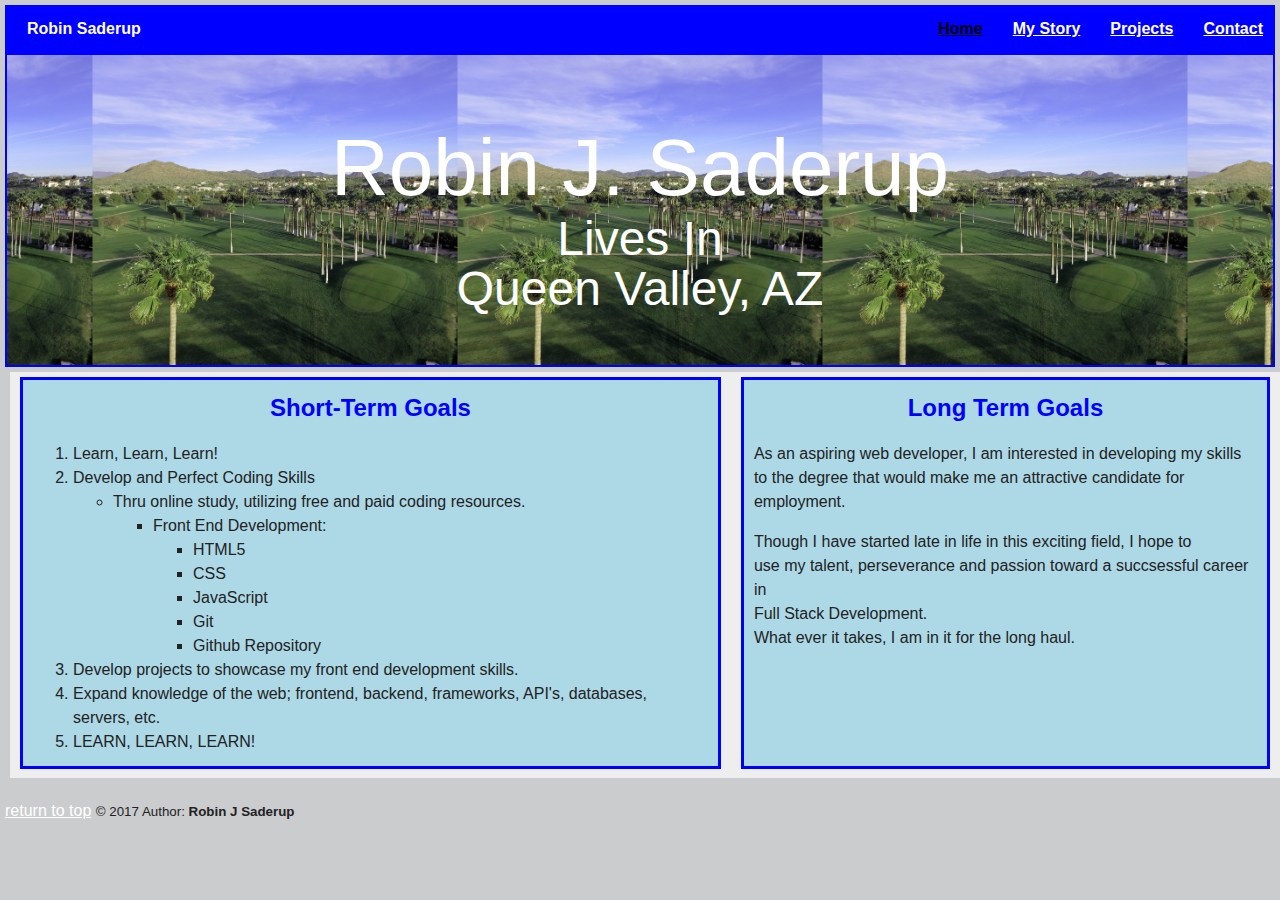
==== index.html @ 5201c320 "Add files via upload" ====
<!DOCTYPE html>
<html lang="en">
  <head>
    <meta charset="utf-8">
    <meta name="viewport" content="width=device-width, initial-scale=1.0">
    <link rel="stylesheet" href="style.css">
    <link href="https;//fonts.googleapis.com/css?family=Muli%7CRoboto:400,300,500,700,900" rel="stylesheet">

    <title>Robin J Saderup's Web Page</title>
  </head>
<main>
<body id="top">
      <nav class="main-nav">
            <ul class="nav">
              <li class="name">Robin Saderup</li>
              <li><a class="boldnam"href="index.html">Home</a></li>
              <li><a href="mystory.html">My Story</a></li>
              <li><a href="projects.html">Projects</a></li>
              <li><a href="contact.html">Contact</a></li>
          </ul>
      </nav>
    <header class="header-pic-hmpg header-pic">
      <h1 class="header-font1">Robin J. Saderup</h1>
      <h1 class="header-font2">Lives In</h2>
      <h1 class="header-font3">Queen Valley, AZ</h1>
    </header>
<section>
<div class="container">
  <article>
    <div class="block">
      <h2 class="goals">Short-Term Goals</h2>
      <ol><li>Learn, Learn, Learn!</li>
          <li>Develop and Perfect Coding Skills</li>
            <ul>
              <li>Thru online study, utilizing free and paid coding resources.
                <ul><li>Front End Development:</li>
                    <ul>
                      <li>HTML5</li>
                      <li>CSS</li>
                      <li>JavaScript</li>
                      <li>Git</li>
                      <li>Github Repository</li>
                    </ul>
                </ul>
          </ul>
          <li>Develop projects to showcase my front end development skills.</li>
          <li>Expand knowledge of the web; frontend, backend, frameworks, API's, databases, servers, etc.</li>
          <li>LEARN, LEARN, LEARN!</li>
      </ol>
    </div>
  </article>
  <article>
  <div class="block">
      <h2 class="goals">Long Term Goals</h2>

        <p>As an aspiring web developer, I am interested in developing my skills<br>
           to the degree that would make me an attractive candidate for employment.<br>
        <p>Though I have started late in life in this exciting field,  I hope to<br>
           use my talent, perseverance and passion toward a succsessful career in <br>
           Full Stack Development.<br>
           What ever it takes, I am in it for the long haul.
        </P></p>

  </article>
</div></div>
</section>
</body>
</main>
<footer>
  <a href="#top">return to top</a>
   <small>&copy 2017 Author: <strong>Robin J Saderup</strong></small>
  </footer>

</html>
---- style.css ----
body {
  line-height: 1.5;
  margin: 0px;
  padding: 5px 5px 5px 5px;
  text-align: left;
  font-family: 'Roboto', sans-serif;
  color: #222;
  background-color: rgb(202, 204, 206);
  font-size: 1em;
}
h1 {
  font-size: 2em;
}
h2 {
  font-size: 1em;
}
header {
  line-height: 1em;
  margin:auto;
}
p {
  font-size:  1em;
}
main {
  margin-bottom: 1em;
}
footer {
}
.boldnam {
    color: black; /*turns current page nav link black*/
}
.nav .name {
    display:  block;
    margin-right:  auto;
    color: white;
}
.main-nav {
  width:  auto;
  background: blue;
  min-height: 3px;
  padding: 2px;
  position:  relative;
  text-align: center;
}
.nav {
  display: flex;
  justify-content:  flex-end;
  font-weight: 700;
  list-style-type: none;
  margin: 0 auto;
  margin-left: auto;
  margin-right: auto;
  padding: 0;
}
.goals {
  font-size: 1.5em;
  color: blue;
  text-align: center;
  margin: 10px;
}
.center {
  margin:  auto;
  text-align: center;
}
.container {
  display: inline-flex; justify-content: center;
  width: 100%;

  /*height: 55%;*/
  background: #eee;
  margin: 5px;
  background-size: cover;
  background-position:  center;
  min-height: auto;
  margin-top: 5px;
  margin-left: 5px;
  margin-right: 5px;
  /*border: 2px solid blue;*/
  overflow: visible;
  /*padding-top: 5px;
  padding-bottom: 5px;*/
  /*border-radius:0%;*/
}
.block {

  background: lightblue;
  height:95%;
  width: auto;
margin-left: 10px;
margin-right: 10px;
  margin-top: 5px;
  margin-bottom: 5px;
  border: 3px solid blue;
  padding-left: 10px;
  padding-right: 10px;
}
#mystory-block {
  background: lightblue;
  font-family:sans-serif;
  height: auto;
  width: 80%;
  margin: 5px;
  padding: inherit;
  border: 3px solid blue;
  }
a {
  text-decoration:  underline;
  color:white;
}
.nav li {
  padding: 10px 10px 10px 20px;
}
.nav a{
  transition: all .5s;
}
.nav a:hover {
  color: white;
}
.header-font1 {
  font-weight: normal;
  font-size: 5em;
  color: rgb(255,255, 255);(50, 100%, 50%, 0.3);
  text-align: center;
  padding-bottom: 1px;
  padding-top: 1px;
}
.header-font2 {
  font-weight: normal;
  font-size: 3em;
  color: rgb(255,255, 255);(50, 100%, 50%, 0.3);
  text-align: center;
  padding-bottom: 1px;
  padding-top: 1px;
}
.header-font3 {
  font-weight: normal;
  font-size: 3em;
  color: rgb(255,255, 255);(50, 100%, 50%, 0.3);
  text-align: center;
  padding-bottom: 1px;
  padding-top: 1px;
}
.header-font4 {
  color: blue;
  text-align: center;
  padding-bottom: 1px;
  padding-top: 1px;
}
.header-pic {
  background-size: contain;
  background-position:  center;
  min-height: 250px;
  margin-left: 0px;
  margin-right: 0px;
  border: 2px solid blue;
  overflow: hidden;
  padding-top: 50px;
  padding-bottom: 10px;
  border-radius:0%;
}
.header-pic-hmpg {

  background-image:  url('GC4.Mar8.17.jpg');

}
.header-pic-exp {

  background-image: url('GC.P4.2016.jpg');

}
.header-pic-contact {

  background-image: url('StandingProud.P4.jpg');

}
.header-pic-proj {
  background-image: url('808-HDR.jpg');

}
.profile-pic {
  margin-left: 10px;
  margin-right: 10px;
  margin-top: 5px;
  width: 75px;
  height: 75px;
  border-radius: 10%;
  border: 3px solid blue;
  transition: all .1s;
}
.goals-text {
  text-align:center;
  margin-left: 10px;
  margin-right: 5px;
  padding: 0px;
}
#mystory-text {
  text-align:left;
  margin-left: 5px;
  margin-right: 5px;
  padding: 0px;
}
#pictur-text {
  text-align:left;
  margin: 0px;
  padding: 0px;
}
#pictureboxes {
    text-align: center;
    margin: 0px;
    padding: 0px;
}
.profile-pic:hover {

   transform: scale(6) rotate(-360deg);
}
.profile-pic2:hover {
   transform: scale(6) rotate(360deg);
}
.profile-pic3:hover {
   transform: scale(6) rotate(360deg)
}
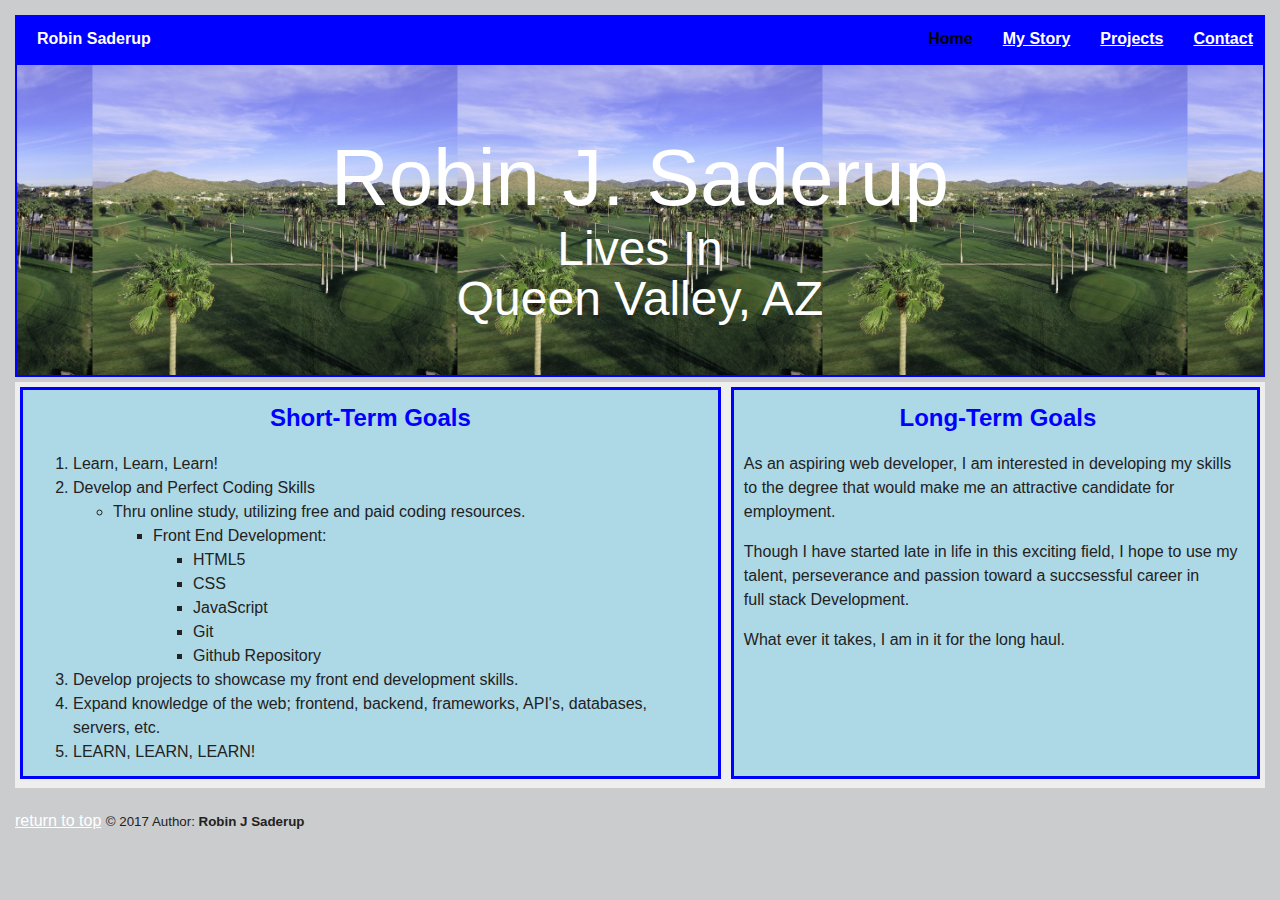
==== commit af891586: "Add files via upload" ====
--- a/index.html
+++ b/index.html
@@ -51,15 +51,17 @@
   </article>
   <article>
   <div class="block">
-      <h2 class="goals">Long Term Goals</h2>
+      <h2 class="goals-text">Long-Term Goals</h2>
 
         <p>As an aspiring web developer, I am interested in developing my skills<br>
            to the degree that would make me an attractive candidate for employment.<br>
-        <p>Though I have started late in life in this exciting field,  I hope to<br>
-           use my talent, perseverance and passion toward a succsessful career in <br>
-           Full Stack Development.<br>
-           What ever it takes, I am in it for the long haul.
-        </P></p>
+        <p>Though I have started late in life in this exciting field,  I hope to
+           use my<br> talent, perseverance and passion toward a succsessful career in <br>
+           full stack Development.<br>
+        <p>   What ever it takes, I am in it for the long haul.
+        </P>
+        </p>
+        </p>
 
   </article>
 </div></div>
--- a/style.css
+++ b/style.css
@@ -1,7 +1,7 @@
 body {
   line-height: 1.5;
-  margin: 0px;
-  padding: 5px 5px 5px 5px;
+  margin:10px;
+    padding: 5px 5px 5px 5px;
   text-align: left;
   font-family: 'Roboto', sans-serif;
   color: #222;
@@ -65,29 +65,25 @@
 .container {
   display: inline-flex; justify-content: center;
   width: 100%;
-
-  /*height: 55%;*/
   background: #eee;
   margin: 5px;
   background-size: cover;
   background-position:  center;
   min-height: auto;
   margin-top: 5px;
-  margin-left: 5px;
-  margin-right: 5px;
-  /*border: 2px solid blue;*/
+  margin-left: 0px;
+  margin-right: 0px;
+  padding: 0px 0px 0px 0px;
   overflow: visible;
-  /*padding-top: 5px;
-  padding-bottom: 5px;*/
-  /*border-radius:0%;*/
+
 }
 .block {
 
   background: lightblue;
   height:95%;
   width: auto;
-margin-left: 10px;
-margin-right: 10px;
+margin-left: 5px;
+margin-right: 5px;
   margin-top: 5px;
   margin-bottom: 5px;
   border: 3px solid blue;
@@ -188,7 +184,10 @@
   transition: all .1s;
 }
 .goals-text {
-  text-align:center;
+  font-size: 1.5em;
+  text-align: center;
+  color: blue;
+  margin: 10px;
   margin-left: 10px;
   margin-right: 5px;
   padding: 0px;
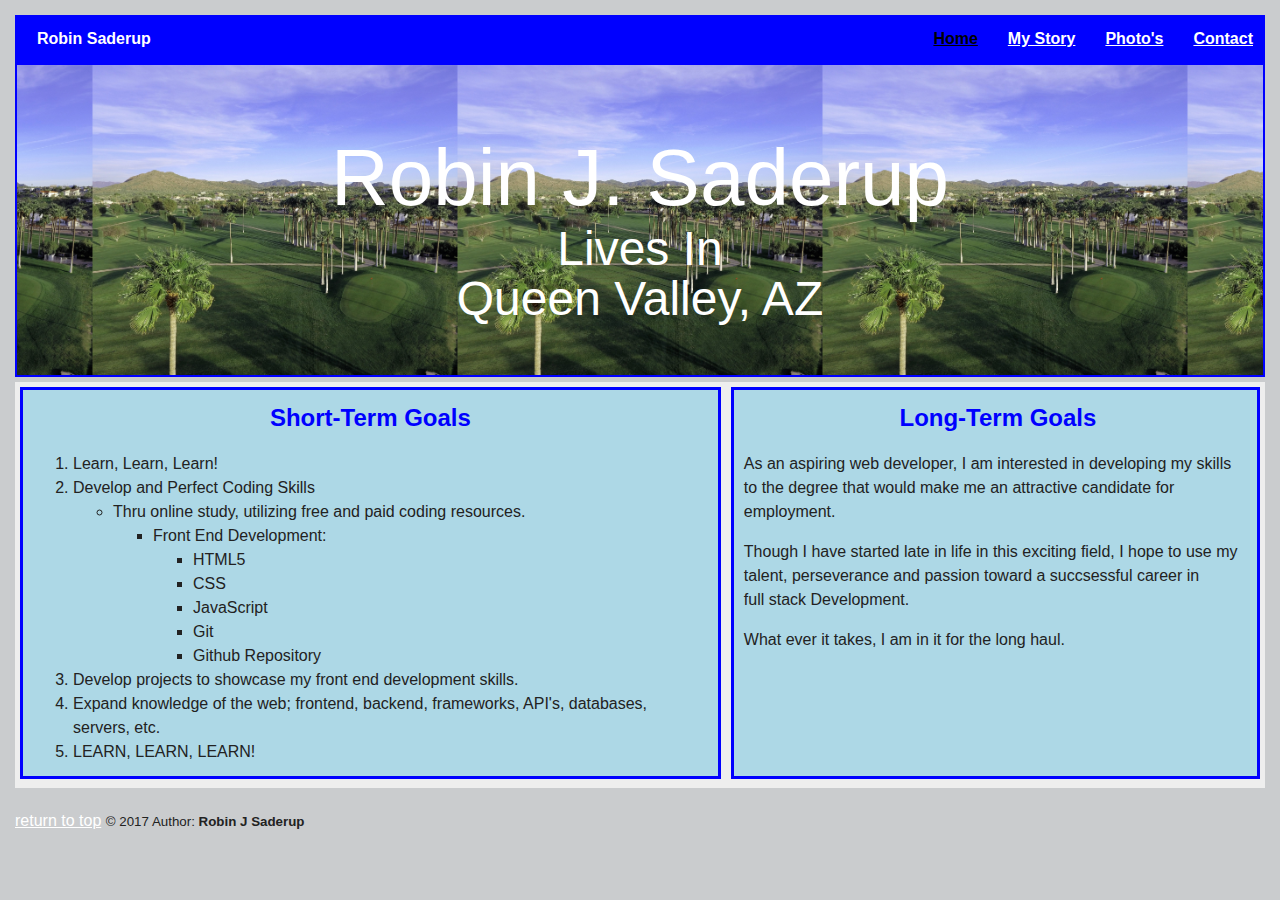
==== commit a7773c0a: "Add files via upload" ====
--- a/index.html
+++ b/index.html
@@ -15,7 +15,7 @@
               <li class="name">Robin Saderup</li>
               <li><a class="boldnam"href="index.html">Home</a></li>
               <li><a href="mystory.html">My Story</a></li>
-              <li><a href="projects.html">Projects</a></li>
+              <li><a href="projects.html">Photo's</a></li>
               <li><a href="contact.html">Contact</a></li>
           </ul>
       </nav>
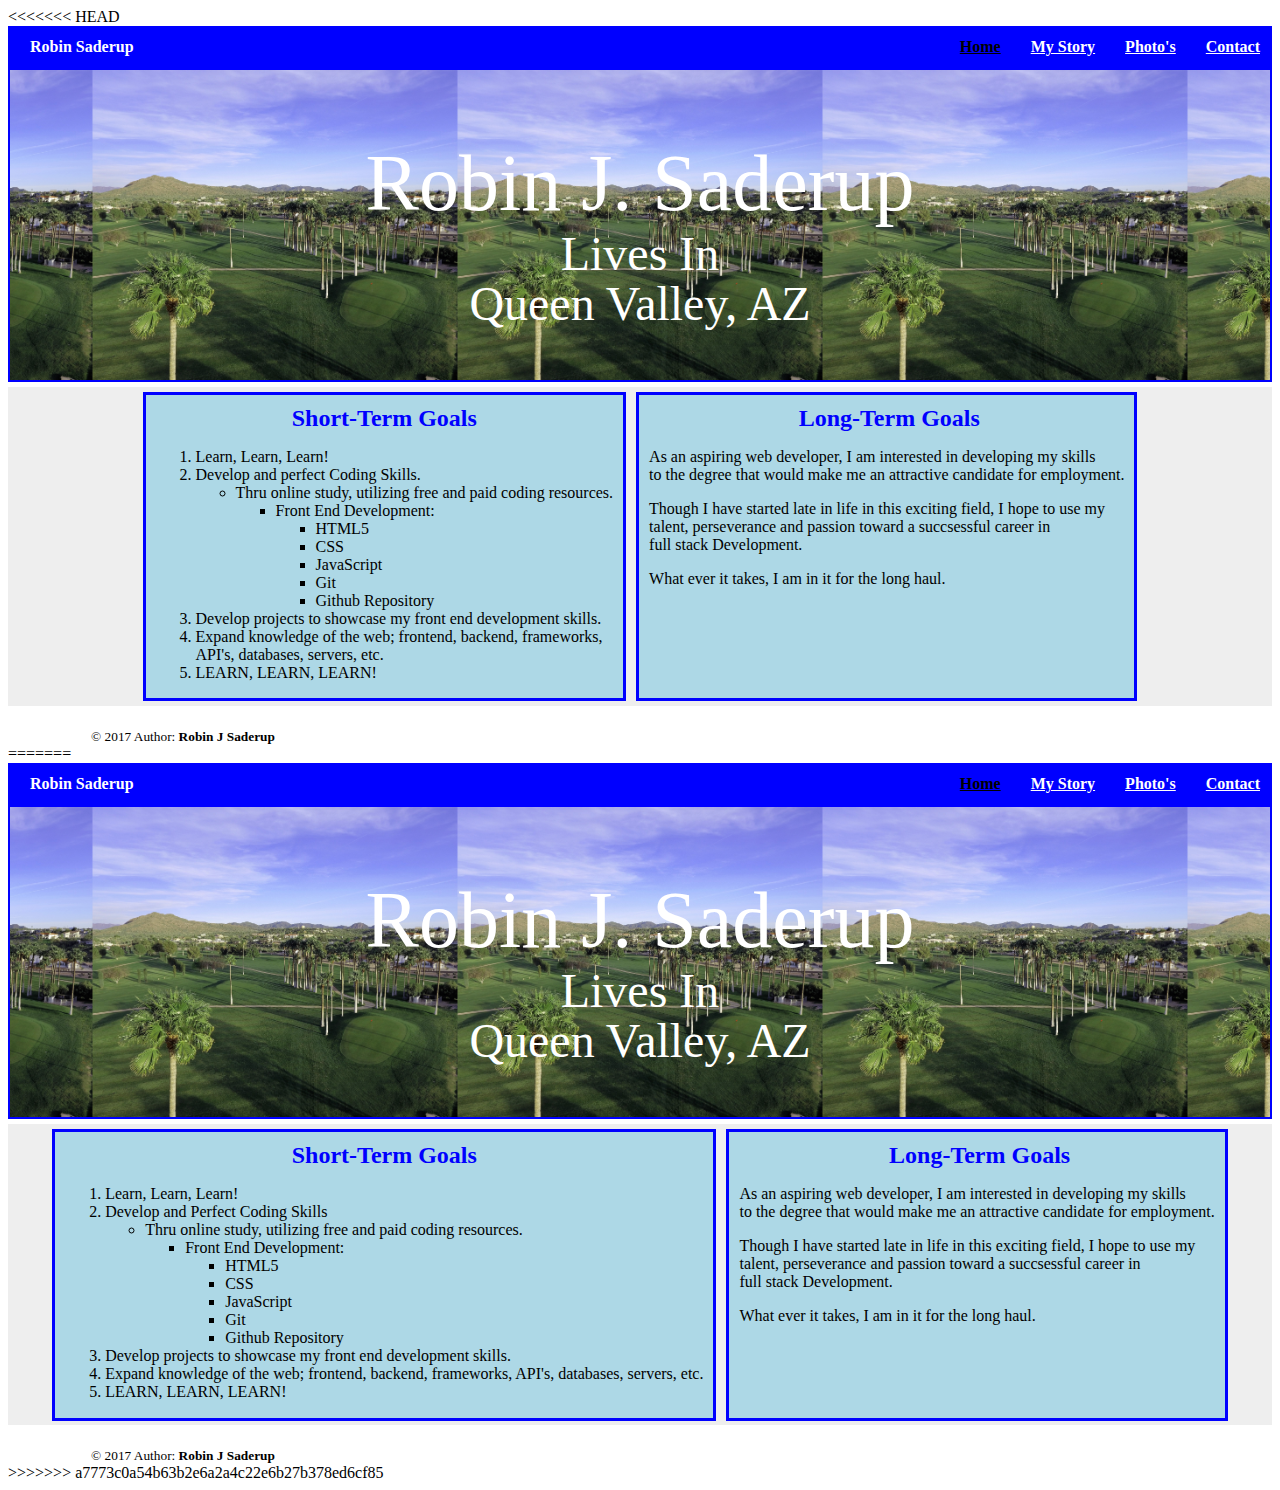
==== commit 490c4a99: "Merge branch 'master' of https://github.com/rsaddleup/robins-html-webpage" ====
--- a/index.html
+++ b/index.html
@@ -1,76 +1,155 @@
-<!DOCTYPE html>
-<html lang="en">
-  <head>
-    <meta charset="utf-8">
-    <meta name="viewport" content="width=device-width, initial-scale=1.0">
-    <link rel="stylesheet" href="style.css">
-    <link href="https;//fonts.googleapis.com/css?family=Muli%7CRoboto:400,300,500,700,900" rel="stylesheet">
-
-    <title>Robin J Saderup's Web Page</title>
-  </head>
-<main>
-<body id="top">
-      <nav class="main-nav">
-            <ul class="nav">
-              <li class="name">Robin Saderup</li>
-              <li><a class="boldnam"href="index.html">Home</a></li>
-              <li><a href="mystory.html">My Story</a></li>
-              <li><a href="projects.html">Photo's</a></li>
-              <li><a href="contact.html">Contact</a></li>
-          </ul>
-      </nav>
-    <header class="header-pic-hmpg header-pic">
-      <h1 class="header-font1">Robin J. Saderup</h1>
-      <h1 class="header-font2">Lives In</h2>
-      <h1 class="header-font3">Queen Valley, AZ</h1>
-    </header>
-<section>
-<div class="container">
-  <article>
-    <div class="block">
-      <h2 class="goals">Short-Term Goals</h2>
-      <ol><li>Learn, Learn, Learn!</li>
-          <li>Develop and Perfect Coding Skills</li>
-            <ul>
-              <li>Thru online study, utilizing free and paid coding resources.
-                <ul><li>Front End Development:</li>
-                    <ul>
-                      <li>HTML5</li>
-                      <li>CSS</li>
-                      <li>JavaScript</li>
-                      <li>Git</li>
-                      <li>Github Repository</li>
-                    </ul>
-                </ul>
-          </ul>
-          <li>Develop projects to showcase my front end development skills.</li>
-          <li>Expand knowledge of the web; frontend, backend, frameworks, API's, databases, servers, etc.</li>
-          <li>LEARN, LEARN, LEARN!</li>
-      </ol>
-    </div>
-  </article>
-  <article>
-  <div class="block">
-      <h2 class="goals-text">Long-Term Goals</h2>
-
-        <p>As an aspiring web developer, I am interested in developing my skills<br>
-           to the degree that would make me an attractive candidate for employment.<br>
-        <p>Though I have started late in life in this exciting field,  I hope to
-           use my<br> talent, perseverance and passion toward a succsessful career in <br>
-           full stack Development.<br>
-        <p>   What ever it takes, I am in it for the long haul.
-        </P>
-        </p>
-        </p>
-
-  </article>
-</div></div>
-</section>
-</body>
-</main>
-<footer>
-  <a href="#top">return to top</a>
-   <small>&copy 2017 Author: <strong>Robin J Saderup</strong></small>
-  </footer>
-
-</html>
+<<<<<<< HEAD
+<!DOCTYPE html>
+<html lang="en">
+  <head>
+    <meta charset="utf-8">
+    <meta name="viewport" content="width=device-width, initial-scale=1.0">
+    <link rel="stylesheet" href="style.css">
+    <link href="https;//fonts.googleapis.com/css?family=Muli%7CRoboto:400,300,500,700,900" rel="stylesheet">
+
+    <title>Robin J Saderup's Web Page</title>
+  </head>
+<main>
+<body id="top">
+      <nav class="main-nav">
+            <ul class="nav">
+              <li class="name">Robin Saderup</li>
+              <li><a class="boldnam"href="index.html">Home</a></li>
+              <li><a href="mystory.html">My Story</a></li>
+              <li><a href="projects.html">Photo's</a></li>
+              <li><a href="contact.html">Contact</a></li>
+          </ul>
+      </nav>
+    <header class="header-pic-hmpg header-pic">
+      <h1 class="header-font1">Robin J. Saderup</h1>
+      <h1 class="header-font2">Lives In</h2>
+      <h1 class="header-font3">Queen Valley, AZ</h1>
+    </header>
+<section>
+<div class="container">
+  <article>
+    <div class="block">
+      <h2 class="goals">Short-Term Goals</h2>
+      <ol><li>Learn, Learn, Learn!</li>
+          <li>Develop and perfect Coding Skills.</li>
+            <ul>
+              <li>Thru online study, utilizing free and paid coding resources.
+                <ul><li>Front End Development:</li>
+                    <ul>
+                      <li>HTML5</li>
+                      <li>CSS</li>
+                      <li>JavaScript</li>
+                      <li>Git</li>
+                      <li>Github Repository</li>
+                    </ul>
+                </ul>
+          </ul>
+          <li>Develop projects to showcase my front end development skills.</li>
+          <li>Expand knowledge of the web; frontend, backend, frameworks,<br> API's, databases, servers, etc.</li>
+          <li>LEARN, LEARN, LEARN!</li>
+      </ol>
+    </div>
+  </article>
+  <article>
+  <div class="block">
+      <h2 class="goals-text">Long-Term Goals</h2>
+
+        <p>As an aspiring web developer, I am interested in developing my skills<br>
+           to the degree that would make me an attractive candidate for employment.<br>
+        <p>Though I have started late in life in this exciting field,  I hope to
+           use my<br> talent, perseverance and passion toward a succsessful career in <br>
+           full stack Development.<br>
+        <p>   What ever it takes, I am in it for the long haul.
+        </P>
+        </p>
+        </p>
+
+  </article>
+</div></div>
+</section>
+</body>
+</main>
+<footer>
+  <a href="#top">return to top</a>
+   <small>&copy 2017 Author: <strong>Robin J Saderup</strong></small>
+  </footer>
+
+</html>
+=======
+<!DOCTYPE html>
+<html lang="en">
+  <head>
+    <meta charset="utf-8">
+    <meta name="viewport" content="width=device-width, initial-scale=1.0">
+    <link rel="stylesheet" href="style.css">
+    <link href="https;//fonts.googleapis.com/css?family=Muli%7CRoboto:400,300,500,700,900" rel="stylesheet">
+
+    <title>Robin J Saderup's Web Page</title>
+  </head>
+<main>
+<body id="top">
+      <nav class="main-nav">
+            <ul class="nav">
+              <li class="name">Robin Saderup</li>
+              <li><a class="boldnam"href="index.html">Home</a></li>
+              <li><a href="mystory.html">My Story</a></li>
+              <li><a href="projects.html">Photo's</a></li>
+              <li><a href="contact.html">Contact</a></li>
+          </ul>
+      </nav>
+    <header class="header-pic-hmpg header-pic">
+      <h1 class="header-font1">Robin J. Saderup</h1>
+      <h1 class="header-font2">Lives In</h2>
+      <h1 class="header-font3">Queen Valley, AZ</h1>
+    </header>
+<section>
+<div class="container">
+  <article>
+    <div class="block">
+      <h2 class="goals">Short-Term Goals</h2>
+      <ol><li>Learn, Learn, Learn!</li>
+          <li>Develop and Perfect Coding Skills</li>
+            <ul>
+              <li>Thru online study, utilizing free and paid coding resources.
+                <ul><li>Front End Development:</li>
+                    <ul>
+                      <li>HTML5</li>
+                      <li>CSS</li>
+                      <li>JavaScript</li>
+                      <li>Git</li>
+                      <li>Github Repository</li>
+                    </ul>
+                </ul>
+          </ul>
+          <li>Develop projects to showcase my front end development skills.</li>
+          <li>Expand knowledge of the web; frontend, backend, frameworks, API's, databases, servers, etc.</li>
+          <li>LEARN, LEARN, LEARN!</li>
+      </ol>
+    </div>
+  </article>
+  <article>
+  <div class="block">
+      <h2 class="goals-text">Long-Term Goals</h2>
+
+        <p>As an aspiring web developer, I am interested in developing my skills<br>
+           to the degree that would make me an attractive candidate for employment.<br>
+        <p>Though I have started late in life in this exciting field,  I hope to
+           use my<br> talent, perseverance and passion toward a succsessful career in <br>
+           full stack Development.<br>
+        <p>   What ever it takes, I am in it for the long haul.
+        </P>
+        </p>
+        </p>
+
+  </article>
+</div></div>
+</section>
+</body>
+</main>
+<footer>
+  <a href="#top">return to top</a>
+   <small>&copy 2017 Author: <strong>Robin J Saderup</strong></small>
+  </footer>
+
+</html>
+>>>>>>> a7773c0a54b63b2e6a2a4c22e6b27b378ed6cf85
--- a/style.css
+++ b/style.css
@@ -1,220 +1,445 @@
-body {
-  line-height: 1.5;
-  margin:10px;
-    padding: 5px 5px 5px 5px;
-  text-align: left;
-  font-family: 'Roboto', sans-serif;
-  color: #222;
-  background-color: rgb(202, 204, 206);
-  font-size: 1em;
-}
-h1 {
-  font-size: 2em;
-}
-h2 {
-  font-size: 1em;
-}
-header {
-  line-height: 1em;
-  margin:auto;
-}
-p {
-  font-size:  1em;
-}
-main {
-  margin-bottom: 1em;
-}
-footer {
-}
-.boldnam {
-    color: black; /*turns current page nav link black*/
-}
-.nav .name {
-    display:  block;
-    margin-right:  auto;
-    color: white;
-}
-.main-nav {
-  width:  auto;
-  background: blue;
-  min-height: 3px;
-  padding: 2px;
-  position:  relative;
-  text-align: center;
-}
-.nav {
-  display: flex;
-  justify-content:  flex-end;
-  font-weight: 700;
-  list-style-type: none;
-  margin: 0 auto;
-  margin-left: auto;
-  margin-right: auto;
-  padding: 0;
-}
-.goals {
-  font-size: 1.5em;
-  color: blue;
-  text-align: center;
-  margin: 10px;
-}
-.center {
-  margin:  auto;
-  text-align: center;
-}
-.container {
-  display: inline-flex; justify-content: center;
-  width: 100%;
-  background: #eee;
-  margin: 5px;
-  background-size: cover;
-  background-position:  center;
-  min-height: auto;
-  margin-top: 5px;
-  margin-left: 0px;
-  margin-right: 0px;
-  padding: 0px 0px 0px 0px;
-  overflow: visible;
-
-}
-.block {
-
-  background: lightblue;
-  height:95%;
-  width: auto;
-margin-left: 5px;
-margin-right: 5px;
-  margin-top: 5px;
-  margin-bottom: 5px;
-  border: 3px solid blue;
-  padding-left: 10px;
-  padding-right: 10px;
-}
-#mystory-block {
-  background: lightblue;
-  font-family:sans-serif;
-  height: auto;
-  width: 80%;
-  margin: 5px;
-  padding: inherit;
-  border: 3px solid blue;
-  }
-a {
-  text-decoration:  underline;
-  color:white;
-}
-.nav li {
-  padding: 10px 10px 10px 20px;
-}
-.nav a{
-  transition: all .5s;
-}
-.nav a:hover {
-  color: white;
-}
-.header-font1 {
-  font-weight: normal;
-  font-size: 5em;
-  color: rgb(255,255, 255);(50, 100%, 50%, 0.3);
-  text-align: center;
-  padding-bottom: 1px;
-  padding-top: 1px;
-}
-.header-font2 {
-  font-weight: normal;
-  font-size: 3em;
-  color: rgb(255,255, 255);(50, 100%, 50%, 0.3);
-  text-align: center;
-  padding-bottom: 1px;
-  padding-top: 1px;
-}
-.header-font3 {
-  font-weight: normal;
-  font-size: 3em;
-  color: rgb(255,255, 255);(50, 100%, 50%, 0.3);
-  text-align: center;
-  padding-bottom: 1px;
-  padding-top: 1px;
-}
-.header-font4 {
-  color: blue;
-  text-align: center;
-  padding-bottom: 1px;
-  padding-top: 1px;
-}
-.header-pic {
-  background-size: contain;
-  background-position:  center;
-  min-height: 250px;
-  margin-left: 0px;
-  margin-right: 0px;
-  border: 2px solid blue;
-  overflow: hidden;
-  padding-top: 50px;
-  padding-bottom: 10px;
-  border-radius:0%;
-}
-.header-pic-hmpg {
-
-  background-image:  url('GC4.Mar8.17.jpg');
-
-}
-.header-pic-exp {
-
-  background-image: url('GC.P4.2016.jpg');
-
-}
-.header-pic-contact {
-
-  background-image: url('StandingProud.P4.jpg');
-
-}
-.header-pic-proj {
-  background-image: url('808-HDR.jpg');
-
-}
-.profile-pic {
-  margin-left: 10px;
-  margin-right: 10px;
-  margin-top: 5px;
-  width: 75px;
-  height: 75px;
-  border-radius: 10%;
-  border: 3px solid blue;
-  transition: all .1s;
-}
-.goals-text {
-  font-size: 1.5em;
-  text-align: center;
-  color: blue;
-  margin: 10px;
-  margin-left: 10px;
-  margin-right: 5px;
-  padding: 0px;
-}
-#mystory-text {
-  text-align:left;
-  margin-left: 5px;
-  margin-right: 5px;
-  padding: 0px;
-}
-#pictur-text {
-  text-align:left;
-  margin: 0px;
-  padding: 0px;
-}
-#pictureboxes {
-    text-align: center;
-    margin: 0px;
-    padding: 0px;
-}
-.profile-pic:hover {
-
-   transform: scale(6) rotate(-360deg);
-}
-.profile-pic2:hover {
-   transform: scale(6) rotate(360deg);
-}
-.profile-pic3:hover {
-   transform: scale(6) rotate(360deg)
-}
+<<<<<<< HEAD
+body {
+  line-height: 1.5;
+  margin:10px;
+    padding: 5px 5px 5px 5px;
+  text-align: left;
+  font-family: 'Roboto', sans-serif;
+  color: #222;
+  background-color: rgb(202, 204, 206);
+  font-size: 1em;
+}
+h1 {
+  font-size: 2em;
+
+}
+h2 {
+  font-size: 1em;
+}
+header {
+  line-height: 1em;
+  margin:auto;
+}
+p {
+  font-size:  1em;
+}
+main {
+  margin-bottom: 1em;
+}
+footer {
+}
+.boldnam {
+    color: black; /*turns current page nav link black*/
+}
+.nav .name {
+    display:  block;
+    margin-right:  auto;
+    color: white;
+}
+.main-nav {
+  width:  auto;
+  background: blue;
+  min-height: 3px;
+  padding: 2px;
+  position:  relative;
+  text-align: center;
+}
+.nav {
+  display: flex;
+  justify-content:  flex-end;
+  font-weight: 700;
+  list-style-type: none;
+  margin: 0 auto;
+  margin-left: auto;
+  margin-right: auto;
+  padding: 0;
+}
+.goals {
+  font-size: 1.5em;
+  color: blue;
+  text-align: center;
+  margin: 10px;
+}
+.center {
+  margin:  auto;
+  text-align: center;
+}
+.container {
+  display: inline-flex; justify-content: center;
+  width: 100%;
+  background: #eee;
+  margin: 5px;
+  background-size: cover;
+  background-position:  center;
+  min-height: auto;
+  margin-top: 5px;
+  margin-left: 0px;
+  margin-right: 0px;
+  padding: 0px 0px 0px 0px;
+  overflow: visible;
+
+}
+.block {
+
+  background: lightblue;
+  height:95%;
+  width: auto;
+margin-left: 5px;
+margin-right: 5px;
+  margin-top: 5px;
+  margin-bottom: 5px;
+  border: 3px solid blue;
+  padding-left: 10px;
+  padding-right: 10px;
+}
+#mystory-block {
+  background: lightblue;
+  font-family:sans-serif;
+  height: auto;
+  width: 80%;
+  margin: 5px;
+  padding: inherit;
+  border: 3px solid blue;
+  }
+a {
+  text-decoration:  underline;
+  color:white;
+}
+.nav li {
+  padding: 10px 10px 10px 20px;
+}
+.nav a{
+  transition: all .5s;
+}
+.nav a:hover {
+  color: white;
+}
+.header-font1 {
+  font-weight: bold;
+  font-size-adjust: auto;
+  /*font-size: 5em;*/
+  color: rgb(255,255, 255);(50, 100%, 50%, 0.3);
+  text-align: center;
+  padding-bottom: 1px;
+  padding-top: 1px;
+}
+.header-font2 {
+  font-weight: normal;
+  /*font-size: 3em;*/
+  color: rgb(255,255, 255);(50, 100%, 50%, 0.3);
+  text-align: center;
+  padding-bottom: 1px;
+  padding-top: 1px;
+}
+.header-font3 {
+  font-weight: normal;
+  /*font-size: 3em;*/
+  color: rgb(255,255, 255);(50, 100%, 50%, 0.3);
+  text-align: center;
+  padding-bottom: 1px;
+  padding-top: 1px;
+}
+.header-font4 {
+  color: blue;
+  text-align: center;
+  padding-bottom: 1px;
+  padding-top: 1px;
+}
+.header-pic {
+  background-size: contain;
+  background-position:  center;
+  min-height: 250px;
+  margin-left: 0px;
+  margin-right: 0px;
+  border: 2px solid blue;
+  overflow: hidden;
+  padding-top: 50px;
+  padding-bottom: 10px;
+  border-radius:0%;
+}
+.header-pic-hmpg {
+
+  background-image:  url('GC4.Mar8.17.jpg');
+
+}
+.header-pic-exp {
+
+  background-image: url('GC.P4.2016.jpg');
+
+}
+.header-pic-contact {
+
+  background-image: url('StandingProud.P4.jpg');
+
+}
+.header-pic-proj {
+  background-image: url('808-HDR.jpg');
+
+}
+.profile-pic {
+  margin-left: 10px;
+  margin-right: 10px;
+  margin-top: 5px;
+  width: 75px;
+  height: 75px;
+  border-radius: 10%;
+  border: 3px solid blue;
+  transition: all .1s;
+}
+.goals-text {
+  font-size: 1.5em;
+  text-align: center;
+  color: blue;
+  margin: 10px;
+  margin-left: 10px;
+  margin-right: 5px;
+  padding: 0px;
+}
+#mystory-text {
+  text-align:left;
+  margin-left: 5px;
+  margin-right: 5px;
+  padding: 0px;
+}
+#pictur-text {
+  text-align:left;
+  margin: 0px;
+  padding: 0px;
+}
+#pictureboxes {
+    text-align: center;
+    margin: 0px;
+    padding: 0px;
+}
+.profile-pic:hover {
+
+   transform: scale(9) rotate(360deg);
+}
+.profile-pic2:hover {
+   transform: scale(6) rotate(360deg);
+}
+.profile-pic3:hover {
+   transform: scale(6) rotate(360deg)
+}
+=======
+body {
+  line-height: 1.5;
+  margin:10px;
+    padding: 5px 5px 5px 5px;
+  text-align: left;
+  font-family: 'Roboto', sans-serif;
+  color: #222;
+  background-color: rgb(202, 204, 206);
+  font-size: 1em;
+}
+h1 {
+  font-size: 2em;
+}
+h2 {
+  font-size: 1em;
+}
+header {
+  line-height: 1em;
+  margin:auto;
+}
+p {
+  font-size:  1em;
+}
+main {
+  margin-bottom: 1em;
+}
+footer {
+}
+.boldnam {
+    color: black; /*turns current page nav link black*/
+}
+.nav .name {
+    display:  block;
+    margin-right:  auto;
+    color: white;
+}
+.main-nav {
+  width:  auto;
+  background: blue;
+  min-height: 3px;
+  padding: 2px;
+  position:  relative;
+  text-align: center;
+}
+.nav {
+  display: flex;
+  justify-content:  flex-end;
+  font-weight: 700;
+  list-style-type: none;
+  margin: 0 auto;
+  margin-left: auto;
+  margin-right: auto;
+  padding: 0;
+}
+.goals {
+  font-size: 1.5em;
+  color: blue;
+  text-align: center;
+  margin: 10px;
+}
+.center {
+  margin:  auto;
+  text-align: center;
+}
+.container {
+  display: inline-flex; justify-content: center;
+  width: 100%;
+  background: #eee;
+  margin: 5px;
+  background-size: cover;
+  background-position:  center;
+  min-height: auto;
+  margin-top: 5px;
+  margin-left: 0px;
+  margin-right: 0px;
+  padding: 0px 0px 0px 0px;
+  overflow: visible;
+
+}
+.block {
+
+  background: lightblue;
+  height:95%;
+  width: auto;
+margin-left: 5px;
+margin-right: 5px;
+  margin-top: 5px;
+  margin-bottom: 5px;
+  border: 3px solid blue;
+  padding-left: 10px;
+  padding-right: 10px;
+}
+#mystory-block {
+  background: lightblue;
+  font-family:sans-serif;
+  height: auto;
+  width: 80%;
+  margin: 5px;
+  padding: inherit;
+  border: 3px solid blue;
+  }
+a {
+  text-decoration:  underline;
+  color:white;
+}
+.nav li {
+  padding: 10px 10px 10px 20px;
+}
+.nav a{
+  transition: all .5s;
+}
+.nav a:hover {
+  color: white;
+}
+.header-font1 {
+  font-weight: normal;
+  font-size: 5em;
+  color: rgb(255,255, 255);(50, 100%, 50%, 0.3);
+  text-align: center;
+  padding-bottom: 1px;
+  padding-top: 1px;
+}
+.header-font2 {
+  font-weight: normal;
+  font-size: 3em;
+  color: rgb(255,255, 255);(50, 100%, 50%, 0.3);
+  text-align: center;
+  padding-bottom: 1px;
+  padding-top: 1px;
+}
+.header-font3 {
+  font-weight: normal;
+  font-size: 3em;
+  color: rgb(255,255, 255);(50, 100%, 50%, 0.3);
+  text-align: center;
+  padding-bottom: 1px;
+  padding-top: 1px;
+}
+.header-font4 {
+  color: blue;
+  text-align: center;
+  padding-bottom: 1px;
+  padding-top: 1px;
+}
+.header-pic {
+  background-size: contain;
+  background-position:  center;
+  min-height: 250px;
+  margin-left: 0px;
+  margin-right: 0px;
+  border: 2px solid blue;
+  overflow: hidden;
+  padding-top: 50px;
+  padding-bottom: 10px;
+  border-radius:0%;
+}
+.header-pic-hmpg {
+
+  background-image:  url('GC4.Mar8.17.jpg');
+
+}
+.header-pic-exp {
+
+  background-image: url('GC.P4.2016.jpg');
+
+}
+.header-pic-contact {
+
+  background-image: url('StandingProud.P4.jpg');
+
+}
+.header-pic-proj {
+  background-image: url('808-HDR.jpg');
+
+}
+.profile-pic {
+  margin-left: 10px;
+  margin-right: 10px;
+  margin-top: 5px;
+  width: 75px;
+  height: 75px;
+  border-radius: 10%;
+  border: 3px solid blue;
+  transition: all .1s;
+}
+.goals-text {
+  font-size: 1.5em;
+  text-align: center;
+  color: blue;
+  margin: 10px;
+  margin-left: 10px;
+  margin-right: 5px;
+  padding: 0px;
+}
+#mystory-text {
+  text-align:left;
+  margin-left: 5px;
+  margin-right: 5px;
+  padding: 0px;
+}
+#pictur-text {
+  text-align:left;
+  margin: 0px;
+  padding: 0px;
+}
+#pictureboxes {
+    text-align: center;
+    margin: 0px;
+    padding: 0px;
+}
+.profile-pic:hover {
+
+   transform: scale(6) rotate(-360deg);
+}
+.profile-pic2:hover {
+   transform: scale(6) rotate(360deg);
+}
+.profile-pic3:hover {
+   transform: scale(6) rotate(360deg)
+}
+>>>>>>> a7773c0a54b63b2e6a2a4c22e6b27b378ed6cf85
--- a/style.css
+++ b/style.css
@@ -1,220 +1,445 @@
-body {
-  line-height: 1.5;
-  margin:10px;
-    padding: 5px 5px 5px 5px;
-  text-align: left;
-  font-family: 'Roboto', sans-serif;
-  color: #222;
-  background-color: rgb(202, 204, 206);
-  font-size: 1em;
-}
-h1 {
-  font-size: 2em;
-}
-h2 {
-  font-size: 1em;
-}
-header {
-  line-height: 1em;
-  margin:auto;
-}
-p {
-  font-size:  1em;
-}
-main {
-  margin-bottom: 1em;
-}
-footer {
-}
-.boldnam {
-    color: black; /*turns current page nav link black*/
-}
-.nav .name {
-    display:  block;
-    margin-right:  auto;
-    color: white;
-}
-.main-nav {
-  width:  auto;
-  background: blue;
-  min-height: 3px;
-  padding: 2px;
-  position:  relative;
-  text-align: center;
-}
-.nav {
-  display: flex;
-  justify-content:  flex-end;
-  font-weight: 700;
-  list-style-type: none;
-  margin: 0 auto;
-  margin-left: auto;
-  margin-right: auto;
-  padding: 0;
-}
-.goals {
-  font-size: 1.5em;
-  color: blue;
-  text-align: center;
-  margin: 10px;
-}
-.center {
-  margin:  auto;
-  text-align: center;
-}
-.container {
-  display: inline-flex; justify-content: center;
-  width: 100%;
-  background: #eee;
-  margin: 5px;
-  background-size: cover;
-  background-position:  center;
-  min-height: auto;
-  margin-top: 5px;
-  margin-left: 0px;
-  margin-right: 0px;
-  padding: 0px 0px 0px 0px;
-  overflow: visible;
-
-}
-.block {
-
-  background: lightblue;
-  height:95%;
-  width: auto;
-margin-left: 5px;
-margin-right: 5px;
-  margin-top: 5px;
-  margin-bottom: 5px;
-  border: 3px solid blue;
-  padding-left: 10px;
-  padding-right: 10px;
-}
-#mystory-block {
-  background: lightblue;
-  font-family:sans-serif;
-  height: auto;
-  width: 80%;
-  margin: 5px;
-  padding: inherit;
-  border: 3px solid blue;
-  }
-a {
-  text-decoration:  underline;
-  color:white;
-}
-.nav li {
-  padding: 10px 10px 10px 20px;
-}
-.nav a{
-  transition: all .5s;
-}
-.nav a:hover {
-  color: white;
-}
-.header-font1 {
-  font-weight: normal;
-  font-size: 5em;
-  color: rgb(255,255, 255);(50, 100%, 50%, 0.3);
-  text-align: center;
-  padding-bottom: 1px;
-  padding-top: 1px;
-}
-.header-font2 {
-  font-weight: normal;
-  font-size: 3em;
-  color: rgb(255,255, 255);(50, 100%, 50%, 0.3);
-  text-align: center;
-  padding-bottom: 1px;
-  padding-top: 1px;
-}
-.header-font3 {
-  font-weight: normal;
-  font-size: 3em;
-  color: rgb(255,255, 255);(50, 100%, 50%, 0.3);
-  text-align: center;
-  padding-bottom: 1px;
-  padding-top: 1px;
-}
-.header-font4 {
-  color: blue;
-  text-align: center;
-  padding-bottom: 1px;
-  padding-top: 1px;
-}
-.header-pic {
-  background-size: contain;
-  background-position:  center;
-  min-height: 250px;
-  margin-left: 0px;
-  margin-right: 0px;
-  border: 2px solid blue;
-  overflow: hidden;
-  padding-top: 50px;
-  padding-bottom: 10px;
-  border-radius:0%;
-}
-.header-pic-hmpg {
-
-  background-image:  url('GC4.Mar8.17.jpg');
-
-}
-.header-pic-exp {
-
-  background-image: url('GC.P4.2016.jpg');
-
-}
-.header-pic-contact {
-
-  background-image: url('StandingProud.P4.jpg');
-
-}
-.header-pic-proj {
-  background-image: url('808-HDR.jpg');
-
-}
-.profile-pic {
-  margin-left: 10px;
-  margin-right: 10px;
-  margin-top: 5px;
-  width: 75px;
-  height: 75px;
-  border-radius: 10%;
-  border: 3px solid blue;
-  transition: all .1s;
-}
-.goals-text {
-  font-size: 1.5em;
-  text-align: center;
-  color: blue;
-  margin: 10px;
-  margin-left: 10px;
-  margin-right: 5px;
-  padding: 0px;
-}
-#mystory-text {
-  text-align:left;
-  margin-left: 5px;
-  margin-right: 5px;
-  padding: 0px;
-}
-#pictur-text {
-  text-align:left;
-  margin: 0px;
-  padding: 0px;
-}
-#pictureboxes {
-    text-align: center;
-    margin: 0px;
-    padding: 0px;
-}
-.profile-pic:hover {
-
-   transform: scale(6) rotate(-360deg);
-}
-.profile-pic2:hover {
-   transform: scale(6) rotate(360deg);
-}
-.profile-pic3:hover {
-   transform: scale(6) rotate(360deg)
-}
+<<<<<<< HEAD
+body {
+  line-height: 1.5;
+  margin:10px;
+    padding: 5px 5px 5px 5px;
+  text-align: left;
+  font-family: 'Roboto', sans-serif;
+  color: #222;
+  background-color: rgb(202, 204, 206);
+  font-size: 1em;
+}
+h1 {
+  font-size: 2em;
+
+}
+h2 {
+  font-size: 1em;
+}
+header {
+  line-height: 1em;
+  margin:auto;
+}
+p {
+  font-size:  1em;
+}
+main {
+  margin-bottom: 1em;
+}
+footer {
+}
+.boldnam {
+    color: black; /*turns current page nav link black*/
+}
+.nav .name {
+    display:  block;
+    margin-right:  auto;
+    color: white;
+}
+.main-nav {
+  width:  auto;
+  background: blue;
+  min-height: 3px;
+  padding: 2px;
+  position:  relative;
+  text-align: center;
+}
+.nav {
+  display: flex;
+  justify-content:  flex-end;
+  font-weight: 700;
+  list-style-type: none;
+  margin: 0 auto;
+  margin-left: auto;
+  margin-right: auto;
+  padding: 0;
+}
+.goals {
+  font-size: 1.5em;
+  color: blue;
+  text-align: center;
+  margin: 10px;
+}
+.center {
+  margin:  auto;
+  text-align: center;
+}
+.container {
+  display: inline-flex; justify-content: center;
+  width: 100%;
+  background: #eee;
+  margin: 5px;
+  background-size: cover;
+  background-position:  center;
+  min-height: auto;
+  margin-top: 5px;
+  margin-left: 0px;
+  margin-right: 0px;
+  padding: 0px 0px 0px 0px;
+  overflow: visible;
+
+}
+.block {
+
+  background: lightblue;
+  height:95%;
+  width: auto;
+margin-left: 5px;
+margin-right: 5px;
+  margin-top: 5px;
+  margin-bottom: 5px;
+  border: 3px solid blue;
+  padding-left: 10px;
+  padding-right: 10px;
+}
+#mystory-block {
+  background: lightblue;
+  font-family:sans-serif;
+  height: auto;
+  width: 80%;
+  margin: 5px;
+  padding: inherit;
+  border: 3px solid blue;
+  }
+a {
+  text-decoration:  underline;
+  color:white;
+}
+.nav li {
+  padding: 10px 10px 10px 20px;
+}
+.nav a{
+  transition: all .5s;
+}
+.nav a:hover {
+  color: white;
+}
+.header-font1 {
+  font-weight: bold;
+  font-size-adjust: auto;
+  /*font-size: 5em;*/
+  color: rgb(255,255, 255);(50, 100%, 50%, 0.3);
+  text-align: center;
+  padding-bottom: 1px;
+  padding-top: 1px;
+}
+.header-font2 {
+  font-weight: normal;
+  /*font-size: 3em;*/
+  color: rgb(255,255, 255);(50, 100%, 50%, 0.3);
+  text-align: center;
+  padding-bottom: 1px;
+  padding-top: 1px;
+}
+.header-font3 {
+  font-weight: normal;
+  /*font-size: 3em;*/
+  color: rgb(255,255, 255);(50, 100%, 50%, 0.3);
+  text-align: center;
+  padding-bottom: 1px;
+  padding-top: 1px;
+}
+.header-font4 {
+  color: blue;
+  text-align: center;
+  padding-bottom: 1px;
+  padding-top: 1px;
+}
+.header-pic {
+  background-size: contain;
+  background-position:  center;
+  min-height: 250px;
+  margin-left: 0px;
+  margin-right: 0px;
+  border: 2px solid blue;
+  overflow: hidden;
+  padding-top: 50px;
+  padding-bottom: 10px;
+  border-radius:0%;
+}
+.header-pic-hmpg {
+
+  background-image:  url('GC4.Mar8.17.jpg');
+
+}
+.header-pic-exp {
+
+  background-image: url('GC.P4.2016.jpg');
+
+}
+.header-pic-contact {
+
+  background-image: url('StandingProud.P4.jpg');
+
+}
+.header-pic-proj {
+  background-image: url('808-HDR.jpg');
+
+}
+.profile-pic {
+  margin-left: 10px;
+  margin-right: 10px;
+  margin-top: 5px;
+  width: 75px;
+  height: 75px;
+  border-radius: 10%;
+  border: 3px solid blue;
+  transition: all .1s;
+}
+.goals-text {
+  font-size: 1.5em;
+  text-align: center;
+  color: blue;
+  margin: 10px;
+  margin-left: 10px;
+  margin-right: 5px;
+  padding: 0px;
+}
+#mystory-text {
+  text-align:left;
+  margin-left: 5px;
+  margin-right: 5px;
+  padding: 0px;
+}
+#pictur-text {
+  text-align:left;
+  margin: 0px;
+  padding: 0px;
+}
+#pictureboxes {
+    text-align: center;
+    margin: 0px;
+    padding: 0px;
+}
+.profile-pic:hover {
+
+   transform: scale(9) rotate(360deg);
+}
+.profile-pic2:hover {
+   transform: scale(6) rotate(360deg);
+}
+.profile-pic3:hover {
+   transform: scale(6) rotate(360deg)
+}
+=======
+body {
+  line-height: 1.5;
+  margin:10px;
+    padding: 5px 5px 5px 5px;
+  text-align: left;
+  font-family: 'Roboto', sans-serif;
+  color: #222;
+  background-color: rgb(202, 204, 206);
+  font-size: 1em;
+}
+h1 {
+  font-size: 2em;
+}
+h2 {
+  font-size: 1em;
+}
+header {
+  line-height: 1em;
+  margin:auto;
+}
+p {
+  font-size:  1em;
+}
+main {
+  margin-bottom: 1em;
+}
+footer {
+}
+.boldnam {
+    color: black; /*turns current page nav link black*/
+}
+.nav .name {
+    display:  block;
+    margin-right:  auto;
+    color: white;
+}
+.main-nav {
+  width:  auto;
+  background: blue;
+  min-height: 3px;
+  padding: 2px;
+  position:  relative;
+  text-align: center;
+}
+.nav {
+  display: flex;
+  justify-content:  flex-end;
+  font-weight: 700;
+  list-style-type: none;
+  margin: 0 auto;
+  margin-left: auto;
+  margin-right: auto;
+  padding: 0;
+}
+.goals {
+  font-size: 1.5em;
+  color: blue;
+  text-align: center;
+  margin: 10px;
+}
+.center {
+  margin:  auto;
+  text-align: center;
+}
+.container {
+  display: inline-flex; justify-content: center;
+  width: 100%;
+  background: #eee;
+  margin: 5px;
+  background-size: cover;
+  background-position:  center;
+  min-height: auto;
+  margin-top: 5px;
+  margin-left: 0px;
+  margin-right: 0px;
+  padding: 0px 0px 0px 0px;
+  overflow: visible;
+
+}
+.block {
+
+  background: lightblue;
+  height:95%;
+  width: auto;
+margin-left: 5px;
+margin-right: 5px;
+  margin-top: 5px;
+  margin-bottom: 5px;
+  border: 3px solid blue;
+  padding-left: 10px;
+  padding-right: 10px;
+}
+#mystory-block {
+  background: lightblue;
+  font-family:sans-serif;
+  height: auto;
+  width: 80%;
+  margin: 5px;
+  padding: inherit;
+  border: 3px solid blue;
+  }
+a {
+  text-decoration:  underline;
+  color:white;
+}
+.nav li {
+  padding: 10px 10px 10px 20px;
+}
+.nav a{
+  transition: all .5s;
+}
+.nav a:hover {
+  color: white;
+}
+.header-font1 {
+  font-weight: normal;
+  font-size: 5em;
+  color: rgb(255,255, 255);(50, 100%, 50%, 0.3);
+  text-align: center;
+  padding-bottom: 1px;
+  padding-top: 1px;
+}
+.header-font2 {
+  font-weight: normal;
+  font-size: 3em;
+  color: rgb(255,255, 255);(50, 100%, 50%, 0.3);
+  text-align: center;
+  padding-bottom: 1px;
+  padding-top: 1px;
+}
+.header-font3 {
+  font-weight: normal;
+  font-size: 3em;
+  color: rgb(255,255, 255);(50, 100%, 50%, 0.3);
+  text-align: center;
+  padding-bottom: 1px;
+  padding-top: 1px;
+}
+.header-font4 {
+  color: blue;
+  text-align: center;
+  padding-bottom: 1px;
+  padding-top: 1px;
+}
+.header-pic {
+  background-size: contain;
+  background-position:  center;
+  min-height: 250px;
+  margin-left: 0px;
+  margin-right: 0px;
+  border: 2px solid blue;
+  overflow: hidden;
+  padding-top: 50px;
+  padding-bottom: 10px;
+  border-radius:0%;
+}
+.header-pic-hmpg {
+
+  background-image:  url('GC4.Mar8.17.jpg');
+
+}
+.header-pic-exp {
+
+  background-image: url('GC.P4.2016.jpg');
+
+}
+.header-pic-contact {
+
+  background-image: url('StandingProud.P4.jpg');
+
+}
+.header-pic-proj {
+  background-image: url('808-HDR.jpg');
+
+}
+.profile-pic {
+  margin-left: 10px;
+  margin-right: 10px;
+  margin-top: 5px;
+  width: 75px;
+  height: 75px;
+  border-radius: 10%;
+  border: 3px solid blue;
+  transition: all .1s;
+}
+.goals-text {
+  font-size: 1.5em;
+  text-align: center;
+  color: blue;
+  margin: 10px;
+  margin-left: 10px;
+  margin-right: 5px;
+  padding: 0px;
+}
+#mystory-text {
+  text-align:left;
+  margin-left: 5px;
+  margin-right: 5px;
+  padding: 0px;
+}
+#pictur-text {
+  text-align:left;
+  margin: 0px;
+  padding: 0px;
+}
+#pictureboxes {
+    text-align: center;
+    margin: 0px;
+    padding: 0px;
+}
+.profile-pic:hover {
+
+   transform: scale(6) rotate(-360deg);
+}
+.profile-pic2:hover {
+   transform: scale(6) rotate(360deg);
+}
+.profile-pic3:hover {
+   transform: scale(6) rotate(360deg)
+}
+>>>>>>> a7773c0a54b63b2e6a2a4c22e6b27b378ed6cf85
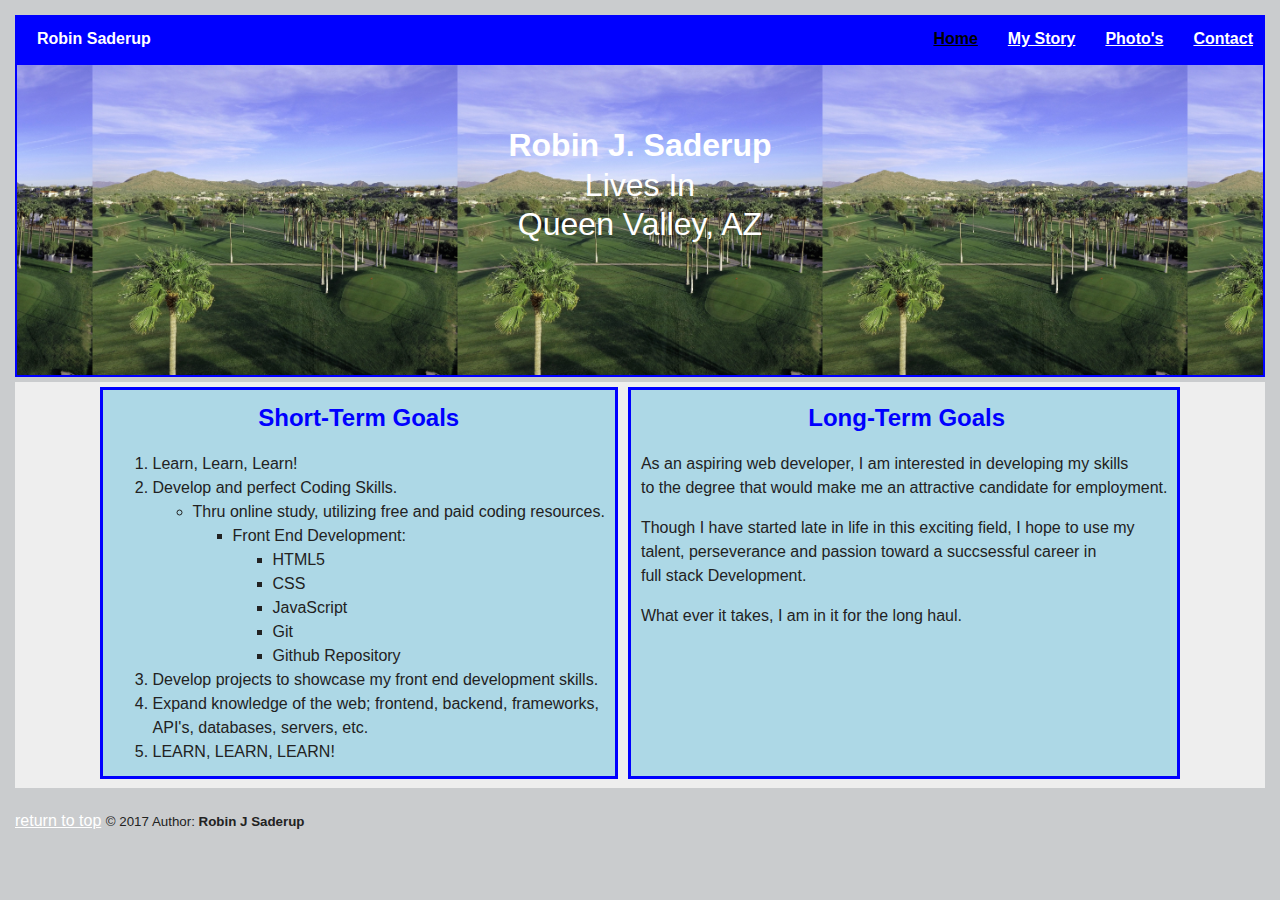
==== commit 4f17e705: "Correct error of replicating pages." ====
--- a/index.html
+++ b/index.html
@@ -1,4 +1,3 @@
-<<<<<<< HEAD
 <!DOCTYPE html>
 <html lang="en">
   <head>
@@ -75,81 +74,3 @@
   </footer>
 
 </html>
-=======
-<!DOCTYPE html>
-<html lang="en">
-  <head>
-    <meta charset="utf-8">
-    <meta name="viewport" content="width=device-width, initial-scale=1.0">
-    <link rel="stylesheet" href="style.css">
-    <link href="https;//fonts.googleapis.com/css?family=Muli%7CRoboto:400,300,500,700,900" rel="stylesheet">
-
-    <title>Robin J Saderup's Web Page</title>
-  </head>
-<main>
-<body id="top">
-      <nav class="main-nav">
-            <ul class="nav">
-              <li class="name">Robin Saderup</li>
-              <li><a class="boldnam"href="index.html">Home</a></li>
-              <li><a href="mystory.html">My Story</a></li>
-              <li><a href="projects.html">Photo's</a></li>
-              <li><a href="contact.html">Contact</a></li>
-          </ul>
-      </nav>
-    <header class="header-pic-hmpg header-pic">
-      <h1 class="header-font1">Robin J. Saderup</h1>
-      <h1 class="header-font2">Lives In</h2>
-      <h1 class="header-font3">Queen Valley, AZ</h1>
-    </header>
-<section>
-<div class="container">
-  <article>
-    <div class="block">
-      <h2 class="goals">Short-Term Goals</h2>
-      <ol><li>Learn, Learn, Learn!</li>
-          <li>Develop and Perfect Coding Skills</li>
-            <ul>
-              <li>Thru online study, utilizing free and paid coding resources.
-                <ul><li>Front End Development:</li>
-                    <ul>
-                      <li>HTML5</li>
-                      <li>CSS</li>
-                      <li>JavaScript</li>
-                      <li>Git</li>
-                      <li>Github Repository</li>
-                    </ul>
-                </ul>
-          </ul>
-          <li>Develop projects to showcase my front end development skills.</li>
-          <li>Expand knowledge of the web; frontend, backend, frameworks, API's, databases, servers, etc.</li>
-          <li>LEARN, LEARN, LEARN!</li>
-      </ol>
-    </div>
-  </article>
-  <article>
-  <div class="block">
-      <h2 class="goals-text">Long-Term Goals</h2>
-
-        <p>As an aspiring web developer, I am interested in developing my skills<br>
-           to the degree that would make me an attractive candidate for employment.<br>
-        <p>Though I have started late in life in this exciting field,  I hope to
-           use my<br> talent, perseverance and passion toward a succsessful career in <br>
-           full stack Development.<br>
-        <p>   What ever it takes, I am in it for the long haul.
-        </P>
-        </p>
-        </p>
-
-  </article>
-</div></div>
-</section>
-</body>
-</main>
-<footer>
-  <a href="#top">return to top</a>
-   <small>&copy 2017 Author: <strong>Robin J Saderup</strong></small>
-  </footer>
-
-</html>
->>>>>>> a7773c0a54b63b2e6a2a4c22e6b27b378ed6cf85
--- a/style.css
+++ b/style.css
@@ -1,4 +1,3 @@
-<<<<<<< HEAD
 body {
   line-height: 1.5;
   margin:10px;
@@ -221,225 +220,3 @@
 .profile-pic3:hover {
    transform: scale(6) rotate(360deg)
 }
-=======
-body {
-  line-height: 1.5;
-  margin:10px;
-    padding: 5px 5px 5px 5px;
-  text-align: left;
-  font-family: 'Roboto', sans-serif;
-  color: #222;
-  background-color: rgb(202, 204, 206);
-  font-size: 1em;
-}
-h1 {
-  font-size: 2em;
-}
-h2 {
-  font-size: 1em;
-}
-header {
-  line-height: 1em;
-  margin:auto;
-}
-p {
-  font-size:  1em;
-}
-main {
-  margin-bottom: 1em;
-}
-footer {
-}
-.boldnam {
-    color: black; /*turns current page nav link black*/
-}
-.nav .name {
-    display:  block;
-    margin-right:  auto;
-    color: white;
-}
-.main-nav {
-  width:  auto;
-  background: blue;
-  min-height: 3px;
-  padding: 2px;
-  position:  relative;
-  text-align: center;
-}
-.nav {
-  display: flex;
-  justify-content:  flex-end;
-  font-weight: 700;
-  list-style-type: none;
-  margin: 0 auto;
-  margin-left: auto;
-  margin-right: auto;
-  padding: 0;
-}
-.goals {
-  font-size: 1.5em;
-  color: blue;
-  text-align: center;
-  margin: 10px;
-}
-.center {
-  margin:  auto;
-  text-align: center;
-}
-.container {
-  display: inline-flex; justify-content: center;
-  width: 100%;
-  background: #eee;
-  margin: 5px;
-  background-size: cover;
-  background-position:  center;
-  min-height: auto;
-  margin-top: 5px;
-  margin-left: 0px;
-  margin-right: 0px;
-  padding: 0px 0px 0px 0px;
-  overflow: visible;
-
-}
-.block {
-
-  background: lightblue;
-  height:95%;
-  width: auto;
-margin-left: 5px;
-margin-right: 5px;
-  margin-top: 5px;
-  margin-bottom: 5px;
-  border: 3px solid blue;
-  padding-left: 10px;
-  padding-right: 10px;
-}
-#mystory-block {
-  background: lightblue;
-  font-family:sans-serif;
-  height: auto;
-  width: 80%;
-  margin: 5px;
-  padding: inherit;
-  border: 3px solid blue;
-  }
-a {
-  text-decoration:  underline;
-  color:white;
-}
-.nav li {
-  padding: 10px 10px 10px 20px;
-}
-.nav a{
-  transition: all .5s;
-}
-.nav a:hover {
-  color: white;
-}
-.header-font1 {
-  font-weight: normal;
-  font-size: 5em;
-  color: rgb(255,255, 255);(50, 100%, 50%, 0.3);
-  text-align: center;
-  padding-bottom: 1px;
-  padding-top: 1px;
-}
-.header-font2 {
-  font-weight: normal;
-  font-size: 3em;
-  color: rgb(255,255, 255);(50, 100%, 50%, 0.3);
-  text-align: center;
-  padding-bottom: 1px;
-  padding-top: 1px;
-}
-.header-font3 {
-  font-weight: normal;
-  font-size: 3em;
-  color: rgb(255,255, 255);(50, 100%, 50%, 0.3);
-  text-align: center;
-  padding-bottom: 1px;
-  padding-top: 1px;
-}
-.header-font4 {
-  color: blue;
-  text-align: center;
-  padding-bottom: 1px;
-  padding-top: 1px;
-}
-.header-pic {
-  background-size: contain;
-  background-position:  center;
-  min-height: 250px;
-  margin-left: 0px;
-  margin-right: 0px;
-  border: 2px solid blue;
-  overflow: hidden;
-  padding-top: 50px;
-  padding-bottom: 10px;
-  border-radius:0%;
-}
-.header-pic-hmpg {
-
-  background-image:  url('GC4.Mar8.17.jpg');
-
-}
-.header-pic-exp {
-
-  background-image: url('GC.P4.2016.jpg');
-
-}
-.header-pic-contact {
-
-  background-image: url('StandingProud.P4.jpg');
-
-}
-.header-pic-proj {
-  background-image: url('808-HDR.jpg');
-
-}
-.profile-pic {
-  margin-left: 10px;
-  margin-right: 10px;
-  margin-top: 5px;
-  width: 75px;
-  height: 75px;
-  border-radius: 10%;
-  border: 3px solid blue;
-  transition: all .1s;
-}
-.goals-text {
-  font-size: 1.5em;
-  text-align: center;
-  color: blue;
-  margin: 10px;
-  margin-left: 10px;
-  margin-right: 5px;
-  padding: 0px;
-}
-#mystory-text {
-  text-align:left;
-  margin-left: 5px;
-  margin-right: 5px;
-  padding: 0px;
-}
-#pictur-text {
-  text-align:left;
-  margin: 0px;
-  padding: 0px;
-}
-#pictureboxes {
-    text-align: center;
-    margin: 0px;
-    padding: 0px;
-}
-.profile-pic:hover {
-
-   transform: scale(6) rotate(-360deg);
-}
-.profile-pic2:hover {
-   transform: scale(6) rotate(360deg);
-}
-.profile-pic3:hover {
-   transform: scale(6) rotate(360deg)
-}
->>>>>>> a7773c0a54b63b2e6a2a4c22e6b27b378ed6cf85
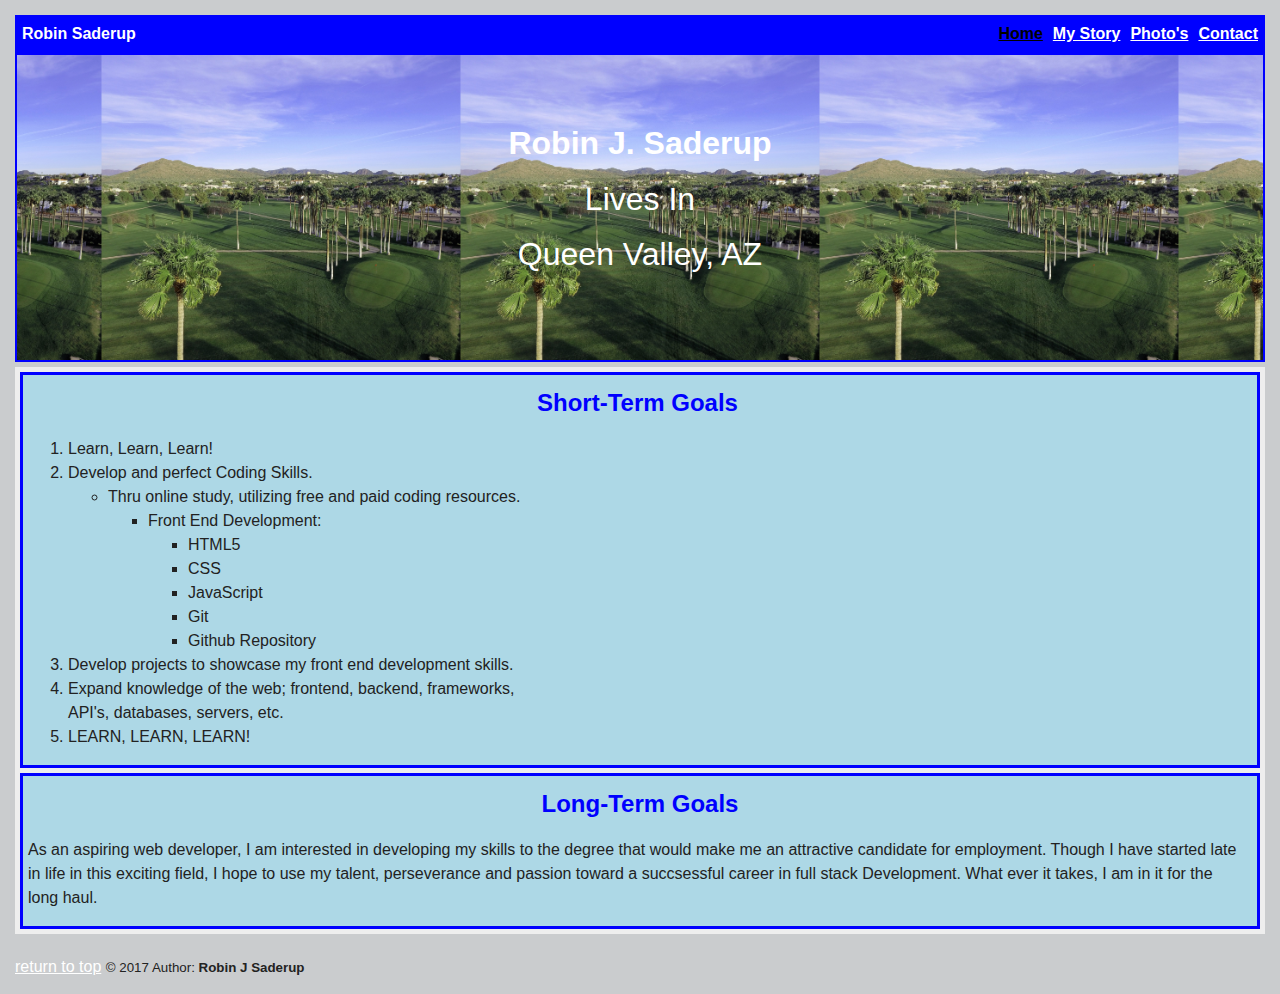
==== commit 0a6f06fc: "//" ====
--- a/index.html
+++ b/index.html
@@ -53,16 +53,13 @@
   <div class="block">
       <h2 class="goals-text">Long-Term Goals</h2>
 
-        <p>As an aspiring web developer, I am interested in developing my skills<br>
-           to the degree that would make me an attractive candidate for employment.<br>
-        <p>Though I have started late in life in this exciting field,  I hope to
-           use my<br> talent, perseverance and passion toward a succsessful career in <br>
-           full stack Development.<br>
-        <p>   What ever it takes, I am in it for the long haul.
+        <p>As an aspiring web developer, I am interested in developing my skills
+           to the degree that would make me an attractive candidate for employment.
+           Though I have started late in life in this exciting field, I hope to
+           use my talent, perseverance and passion toward a succsessful career in
+           full stack Development.
+           What ever it takes, I am in it for the long haul.
         </P>
-        </p>
-        </p>
-
   </article>
 </div></div>
 </section>
--- a/style.css
+++ b/style.css
@@ -10,14 +10,16 @@
 }
 h1 {
   font-size: 2em;
-
+  line-height: 1em;
 }
 h2 {
   font-size: 1em;
 }
 header {
   line-height: 1em;
-  margin:auto;
+  margin-left: 1em;
+  /*margin:auto;*/
+
 }
 p {
   font-size:  1em;
@@ -30,18 +32,18 @@
 .boldnam {
     color: black; /*turns current page nav link black*/
 }
-.nav .name {
-    display:  block;
+ .name {
+    display: inline-flex; justify-content: flex-end;
     margin-right:  auto;
-    color: white;
+    color: white;/*displays navigation font color and position*/
 }
 .main-nav {
-  width:  auto;
+  width:   inherit;
   background: blue;
   min-height: 3px;
   padding: 2px;
-  position:  relative;
-  text-align: center;
+  /*position:  relative;*/
+  /*text-align: center;*/
 }
 .nav {
   display: flex;
@@ -59,12 +61,15 @@
   text-align: center;
   margin: 10px;
 }
-.center {
+.mystory-title {
+  font-size: auto;
+  color: orange;
   margin:  auto;
-  text-align: center;
+  text-align: center;/* displays mystory page title*/
 }
 .container {
-  display: inline-flex; justify-content: center;
+  /*display: inline-flex; justify-content: center;*/
+  display: inline-block;
   width: 100%;
   background: #eee;
   margin: 5px;
@@ -75,20 +80,21 @@
   margin-left: 0px;
   margin-right: 0px;
   padding: 0px 0px 0px 0px;
-  overflow: visible;
+  overflow:  visible;
 
 }
 .block {
 
   background: lightblue;
-  height:95%;
+  font-family:  sans-serif;
+  height: inherit;
   width: auto;
-margin-left: 5px;
-margin-right: 5px;
+  margin-left: 5px;
+  margin-right: 5px;
   margin-top: 5px;
   margin-bottom: 5px;
   border: 3px solid blue;
-  padding-left: 10px;
+  padding-left: 5px;
   padding-right: 10px;
 }
 #mystory-block {
@@ -105,7 +111,7 @@
   color:white;
 }
 .nav li {
-  padding: 10px 10px 10px 20px;
+  padding: 5px 5px 5px 5px;
 }
 .nav a{
   transition: all .5s;
@@ -115,7 +121,7 @@
 }
 .header-font1 {
   font-weight: bold;
-  font-size-adjust: auto;
+  font-size: auto;
   /*font-size: 5em;*/
   color: rgb(255,255, 255);(50, 100%, 50%, 0.3);
   text-align: center;
@@ -153,7 +159,7 @@
   border: 2px solid blue;
   overflow: hidden;
   padding-top: 50px;
-  padding-bottom: 10px;
+  padding-bottom: 5px;
   border-radius:0%;
 }
 .header-pic-hmpg {
@@ -161,7 +167,7 @@
   background-image:  url('GC4.Mar8.17.jpg');
 
 }
-.header-pic-exp {
+.header-pic-mystory {
 
   background-image: url('GC.P4.2016.jpg');
 
@@ -200,7 +206,7 @@
   margin-right: 5px;
   padding: 0px;
 }
-#pictur-text {
+#picture-text {
   text-align:left;
   margin: 0px;
   padding: 0px;
@@ -220,3 +226,7 @@
 .profile-pic3:hover {
    transform: scale(6) rotate(360deg)
 }
+.contact-text {
+  text-align: center;
+
+}
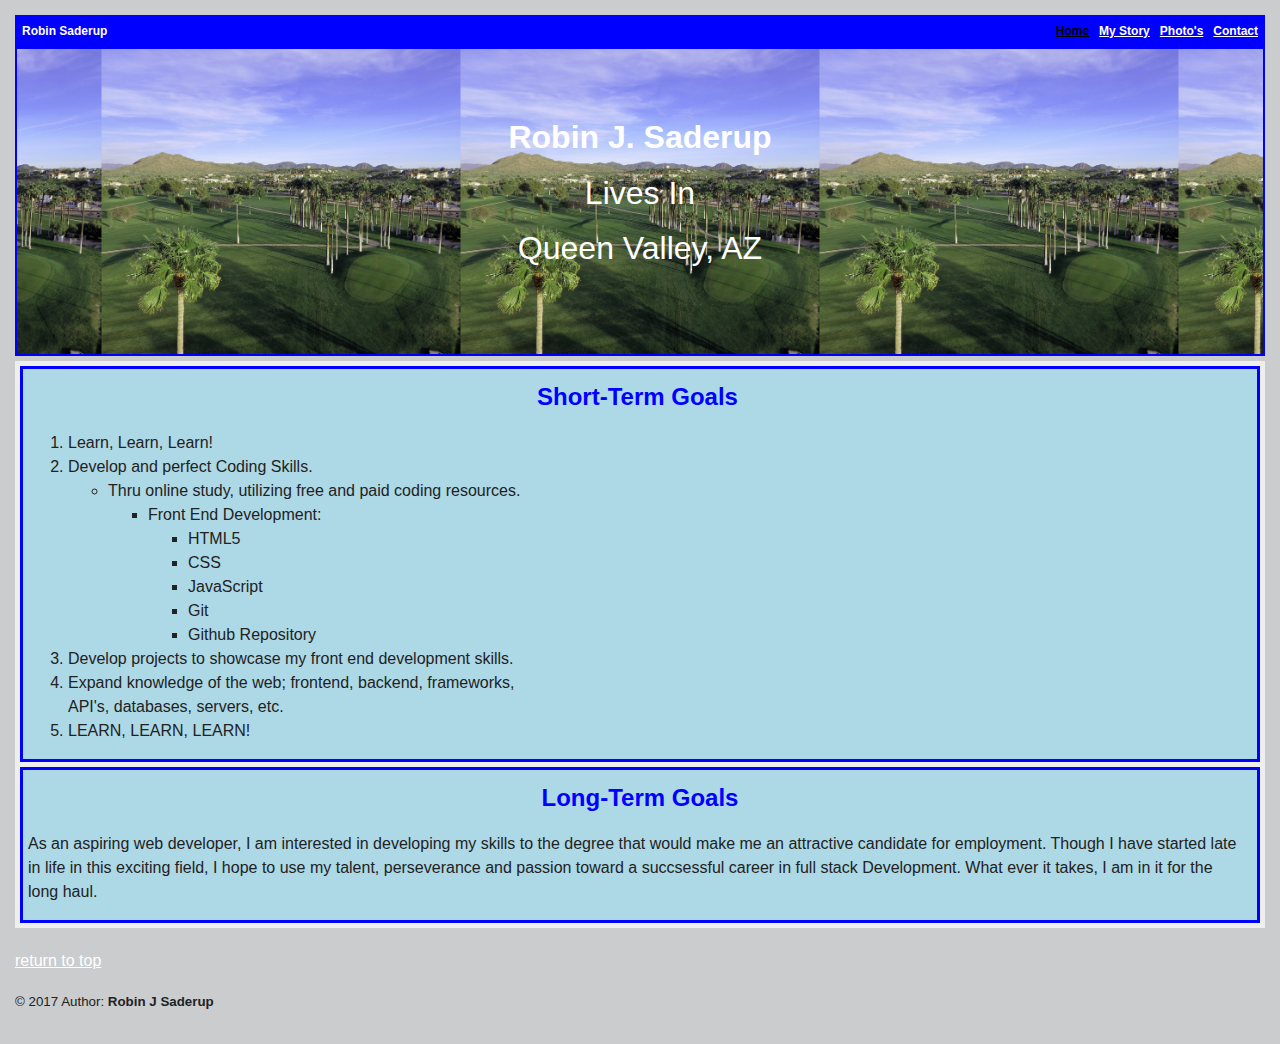
==== commit ea672b52: "//" ====
--- a/index.html
+++ b/index.html
@@ -9,7 +9,7 @@
     <title>Robin J Saderup's Web Page</title>
   </head>
 <main>
-<body id="top">
+<body>
       <nav class="main-nav">
             <ul class="nav">
               <li class="name">Robin Saderup</li>
@@ -67,7 +67,7 @@
 </main>
 <footer>
   <a href="#top">return to top</a>
-   <small>&copy 2017 Author: <strong>Robin J Saderup</strong></small>
+  <p><small>&copy; 2017 Author: <strong>Robin J Saderup</strong></small><p>
   </footer>
 
 </html>
--- a/style.css
+++ b/style.css
@@ -39,6 +39,7 @@
 }
 .main-nav {
   width:   inherit;
+  font-size: .75em;
   background: blue;
   min-height: 3px;
   padding: 2px;
